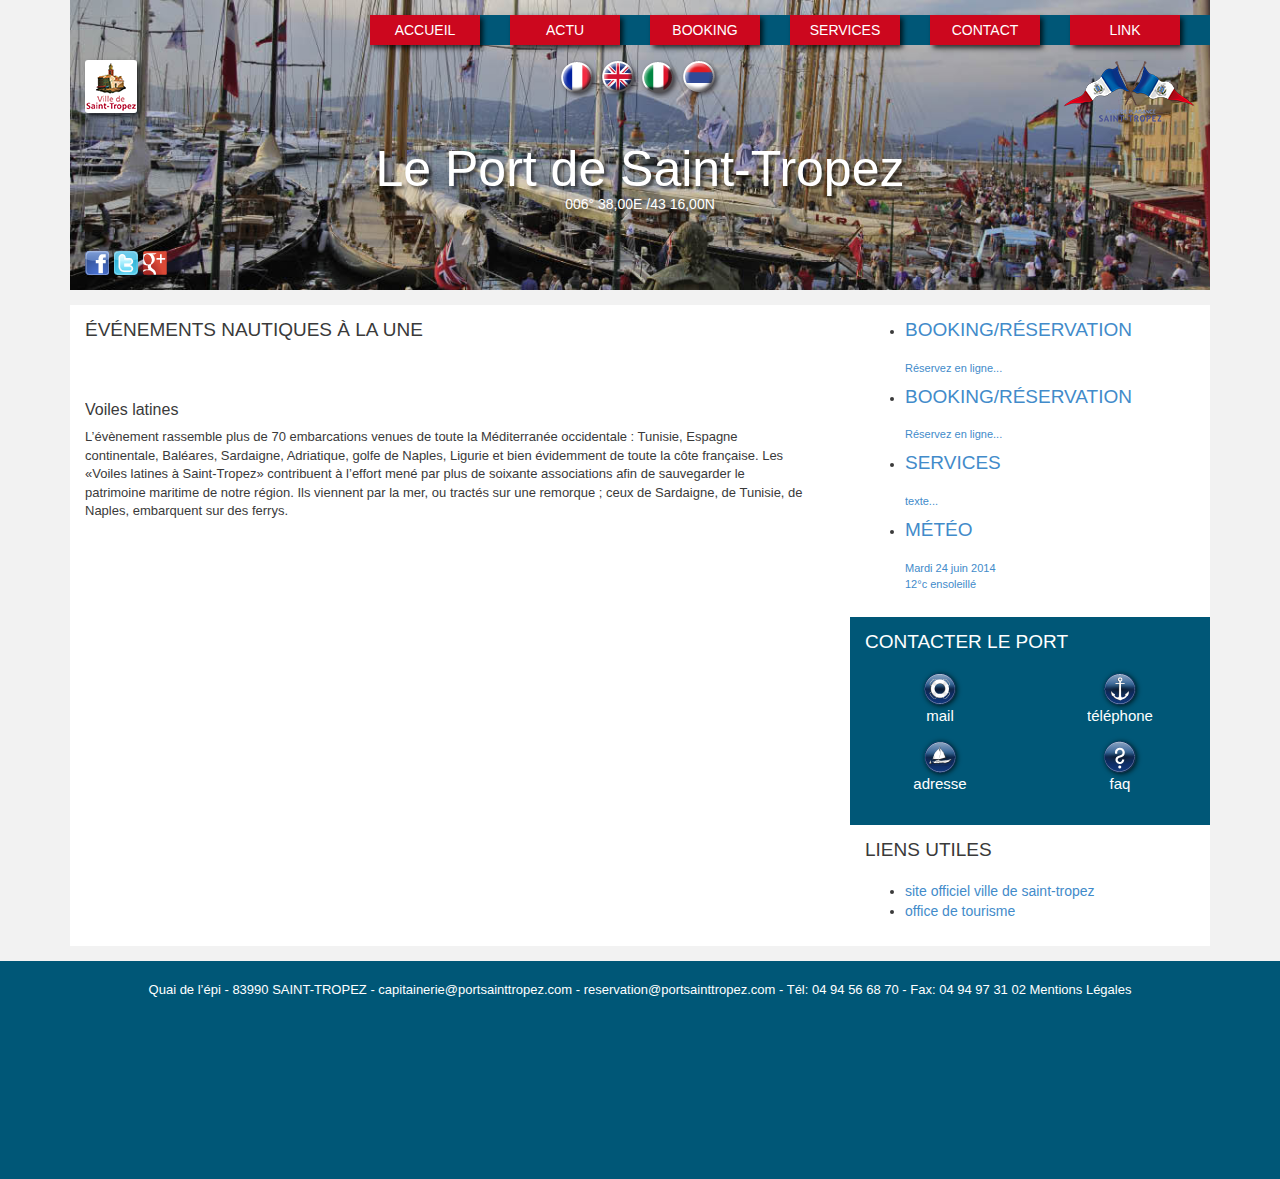
==== contenu.html @ 51a3a8b3 "Intégration; commit to pull" ====
<!DOCTYPE html>
<html xmlns='http://www.w3.org/1999/html'>
<head>
    <title>Port de Saint-Tropez</title>

    <!-- Meta data -->
    <meta charset='utf-8'>
    <meta name='viewport' content='width=device-width'>
    <meta http-equiv='X-UA-Compatible' content='IE=edge'>
    <meta name='description' content='description de la page' />
    <!-- Fin Meta -->
    <!-- Favicon -->
    <link rel='icon' type='image/png' href='favicon.png' />
    <!-- Fin Favicon -->
    <!-- Open Graph -->
    <meta property='og:title' content='' />
    <meta property='og:type' content='website' />
    <meta property='og:url' content='' />
    <meta property='og:image' content='' />
    <meta property='og:locale' content='fr_FR' />
    <!-- Fin Open Graph -->
    <!-- CSS -->
    <link rel='stylesheet' type='text/css' media='all' href='css/styles.css'/>
    <!-- Fin Css -->
    <!--[if lt IE 9]>
    <script src='js/html5shiv.min.js'></script>
    <script src='js/respond.min.js'></script>
    <script src='js/respond.min.js'></script>
    <script src='js/placeholders.min.js'></script>
    <![endif]-->
    <!-- JS -->
    <script src='js/jquery-1.11.1.min.js'></script>
    <script type='text/javascript' src='js/bootstrap.min.js'></script>
    <script type='text/javascript' src='js/bootstrap-datepicker.js'></script>
    <script type='text/javascript' src='js/bootstrap-datepicker.fr.js'></script>
    <script type='text/javascript' src='js/owl-carousel/owl.carousel.min.js'></script>
    <script type='text/javascript' src='js/fancybox/lib/jquery.mousewheel-3.0.6.pack.js'></script>
    <script type='text/javascript' src='js/fancybox/source/jquery.fancybox.pack.js'></script>
    <script type='text/javascript' src='js/main.js'></script>
    <!-- Fin JS -->
</head>
<body>
<div class='container'>
<header id='Header'>
    <div id='Background'>
        <div class="item" style="background-image:url('images/port-saint-tropez-1.jpg');" alt='' ></div>
    </div>
    <nav class="navbar navbar-default" role="navigation" id="Navigation">
        <div class="container-fluid">
            <!-- Brand and toggle get grouped for better mobile display -->
            <div class="navbar-header">
                <button type="button" class="navbar-toggle" data-toggle="collapse" data-target="#bs-example-navbar-collapse-1">
                    <span class="sr-only">Toggle navigation</span>
                    <span class="icon-bar"></span>
                    <span class="icon-bar"></span>
                    <span class="icon-bar"></span>
                </button>
            </div>
            <!-- Collect the nav links, forms, and other content for toggling -->
            <div class="collapse navbar-collapse" id="bs-example-navbar-collapse-1">
                <ul class="nav navbar-nav navbar-right">
                    <li><a href="#">Accueil</a></li>
                    <li><a href="#">Actu</a></li>
                    <li><a href="#">Booking</a></li>
                    <li><a href="#">Services</a></li>
                    <li><a href="#">Contact</a></li>
                    <li><a href="#">Link</a></li>
                </ul>
            </div><!-- /.navbar-collapse -->
        </div><!-- /.container-fluid -->
    </nav>
    <div class='row'>
        <div class='col-md-4'>
            <a href='#' id='LogoStTropez'></a>
        </div>
        <div class='col-md-4'>
            <ul id='Languages'>
                <li>
                    <a href='#' class='fr'></a>
                </li>
                <li>
                    <a href='#' class='en'></a>
                </li>
                <li>
                    <a href='#' class='it'></a>
                </li>
                <li>
                    <a href='#' class='ru'></a>
                </li>
            </ul>
        </div>
        <div class='col-sm-12 col-md-4'>
            <a href='#' id='LogoCapitainerie'></a>
        </div>
    </div>
    <div class='row'>
        <div class='col-md-12'>
            <h1>Le Port de Saint-Tropez <adress>006° 38,00E /43 16,00N</adress></h1>
        </div>
    </div>
    <ul id='SocialNetwork'>
        <li>
            <a href='#' class='fb'></a>
        </li>
        <li>
            <a href='#' class='tw'></a>
        </li>
        <li>
            <a href='#' class='gp'></a>
        </li>
    </ul>
</header>
<section id='Content' class='content'>
    <div class='row'>
        <div class="col-md-8">
            <section id='Contenu' class='bg-white'>
                <h2>événements nautiques à la une</h2>
                <div class="slider">
                    <a href="#"><img src="#" alt="" title=""/></a>
                    <a href="#"><img src="#" alt="" title=""/></a>
                    <a href="#"><img src="#" alt="" title=""/></a>
                </div>
                <h3>Voiles latines</h3>
                <p>L’évènement rassemble plus de 70 embarcations venues de toute la Méditerranée
                    occidentale : Tunisie, Espagne continentale, Baléares, Sardaigne, Adriatique, golfe
                    de Naples, Ligurie et bien évidemment de toute la côte française. Les «Voiles latines
                    à Saint-Tropez» contribuent à l’effort mené par plus de soixante associations afin de
                    sauvegarder le patrimoine maritime de notre région. Ils viennent par la mer, ou tractés
                    sur une remorque ; ceux de Sardaigne, de Tunisie, de Naples, embarquent sur des ferrys.</p>
                <a href="#"><img src="http://lorempixel.com/980/480/sports/1/" alt="" title=""/></a>
            </section>
        </div>
        <div class='col-md-4'>
                <section id='ImportantLinks' class='bg-white'>
                    <div class='row'>
                        <div class='col-md-12'>
                            <ul>
                                <li>
                                    <a href='#' class='booking'>
                                        <h2>Booking/Réservation</h2>
                                        <p>Réservez en ligne...</p>
                                    </a>
                                </li>
                                <li>
                                    <a href='#' class='booking'>
                                        <h2>Booking/Réservation</h2>
                                        <p>Réservez en ligne...</p>
                                    </a>
                                </li>
                                <li>
                                    <a href='#' class='services'>
                                        <h2>Services</h2>
                                        <p>texte...</p>
                                    </a>
                                </li>
                                <li>
                                    <a href='#' class='meteo'>
                                        <h2>Météo</h2>
                                        <p>Mardi 24 juin 2014 <br/> 12°c ensoleillé</p>
                                    </a>
                                </li>
                            </ul>
                        </div>
                    </div>
                </section>
                <section id='Contact' class='bg-blue'>
                    <div class='row'>
                        <div class='col-md-12'>
                            <h2>Contacter le port</h2>
                        </div>
                    </div>
                    <div class='row'>
                        <ul>
                            <li class='col-xs-6'>
                                <a href='#' class='mail'>mail</a>
                            </li>
                            <li class='col-xs-6'>
                                <a href='#' class='tel'>Téléphone</a>
                            </li>
                            <li class='col-xs-6'>
                                <a href='#' class='adresse'>Adresse</a>
                            </li>
                            <li class='col-xs-6'>
                                <a href='#' class='faq'>FAQ</a>
                            </li>
                        </ul>
                    </div>
                </section>
                <section id='OtherLinks' class='bg-white'>
                    <div class='row'>
                        <div class='col-md-12'>
                            <h2>Liens utiles</h2>
                        </div>
                    </div>
                    <div class='row'>
                        <div class='col-md-12'>
                            <ul>
                                <li><a href='#'>site officiel ville de saint-tropez</a></li>
                                <li><a href='#'>office de tourisme</a></li>
                            </ul>
                        </div>
                    </div>
                </section>
            </div>
        </div>
    </div>
</section>
</div>
<footer id='Footer'>
    <div class='container'>
        <div class='row'>
            <div class='col-md-12'>
                <p>
                    Quai de l’épi - 83990 SAINT-TROPEZ - capitainerie@portsainttropez.com - reservation@portsainttropez.com - Tél: 04 94 56 68 70 - Fax: 04 94 97 31 02 Mentions Légales
                </p>
            </div>
        </div>
    </div>
</footer>
</body>
</html>
---- css/styles.css ----
@import 'less/bootstrap.min.css';.owl-carousel .owl-wrapper:after{content:".";display:block;clear:both;visibility:hidden;line-height:0;height:0}.owl-carousel{display:none;position:relative;width:100%;-ms-touch-action:pan-y}.owl-carousel .owl-wrapper{display:none;position:relative;-webkit-transform:translate3d(0px,0px,0px)}.owl-carousel .owl-wrapper-outer{overflow:hidden;position:relative;width:100%}.owl-carousel .owl-wrapper-outer.autoHeight{-webkit-transition:height 500ms ease-in-out;-moz-transition:height 500ms ease-in-out;-ms-transition:height 500ms ease-in-out;-o-transition:height 500ms ease-in-out;transition:height 500ms ease-in-out}.owl-carousel .owl-item{float:left}.owl-controls .owl-page,.owl-controls .owl-buttons div{cursor:pointer}.owl-controls{-webkit-user-select:none;-khtml-user-select:none;-moz-user-select:none;-ms-user-select:none;user-select:none;-webkit-tap-highlight-color:rgba(0,0,0,0)}.grabbing{cursor:url(grabbing.png) 8 8,move}.owl-carousel .owl-wrapper,.owl-carousel .owl-item{-webkit-backface-visibility:hidden;-moz-backface-visibility:hidden;-ms-backface-visibility:hidden;-webkit-transform:translate3d(0,0,0);-moz-transform:translate3d(0,0,0);-ms-transform:translate3d(0,0,0)}.owl-theme .owl-controls{margin-top:10px;text-align:center}.owl-theme .owl-controls .owl-buttons div{color:#FFF;display:inline-block;zoom:1;*display:inline;margin:5px;padding:3px 10px;font-size:12px;-webkit-border-radius:30px;-moz-border-radius:30px;border-radius:30px;background:#869791;filter:alpha(opacity=50);opacity:.5}.owl-theme .owl-controls.clickable .owl-buttons div:hover{filter:alpha(opacity=100);opacity:1;text-decoration:none}.owl-theme .owl-controls .owl-page{display:inline-block;zoom:1;*display:inline}.owl-theme .owl-controls .owl-page span{display:block;width:12px;height:12px;margin:5px 7px;filter:alpha(opacity=50);opacity:.5;-webkit-border-radius:20px;-moz-border-radius:20px;border-radius:20px;background:#869791}.owl-theme .owl-controls .owl-page.active span,.owl-theme .owl-controls.clickable .owl-page:hover span{filter:alpha(opacity=100);opacity:1}.owl-theme .owl-controls .owl-page span.owl-numbers{height:auto;width:auto;color:#FFF;padding:2px 10px;font-size:12px;-webkit-border-radius:30px;-moz-border-radius:30px;border-radius:30px}.owl-item.loading{min-height:150px;background:url(AjaxLoader.gif) no-repeat center center}.owl-origin{-webkit-perspective:1200px;-webkit-perspective-origin-x:50%;-webkit-perspective-origin-y:50%;-moz-perspective:1200px;-moz-perspective-origin-x:50%;-moz-perspective-origin-y:50%;perspective:1200px}.owl-fade-out{z-index:10;-webkit-animation:fadeOut .7s both ease;-moz-animation:fadeOut .7s both ease;animation:fadeOut .7s both ease}.owl-fade-in{-webkit-animation:fadeIn .7s both ease;-moz-animation:fadeIn .7s both ease;animation:fadeIn .7s both ease}.owl-backSlide-out{-webkit-animation:backSlideOut 1s both ease;-moz-animation:backSlideOut 1s both ease;animation:backSlideOut 1s both ease}.owl-backSlide-in{-webkit-animation:backSlideIn 1s both ease;-moz-animation:backSlideIn 1s both ease;animation:backSlideIn 1s both ease}.owl-goDown-out{-webkit-animation:scaleToFade .7s ease both;-moz-animation:scaleToFade .7s ease both;animation:scaleToFade .7s ease both}.owl-goDown-in{-webkit-animation:goDown .6s ease both;-moz-animation:goDown .6s ease both;animation:goDown .6s ease both}.owl-fadeUp-in{-webkit-animation:scaleUpFrom .5s ease both;-moz-animation:scaleUpFrom .5s ease both;animation:scaleUpFrom .5s ease both}.owl-fadeUp-out{-webkit-animation:scaleUpTo .5s ease both;-moz-animation:scaleUpTo .5s ease both;animation:scaleUpTo .5s ease both}@-webkit-keyframes empty{0%{opacity:1}}@-moz-keyframes empty{0%{opacity:1}}@keyframes empty{0%{opacity:1}}@-webkit-keyframes fadeIn{0%{opacity:0}100%{opacity:1}}@-moz-keyframes fadeIn{0%{opacity:0}100%{opacity:1}}@keyframes fadeIn{0%{opacity:0}100%{opacity:1}}@-webkit-keyframes fadeOut{0%{opacity:1}100%{opacity:0}}@-moz-keyframes fadeOut{0%{opacity:1}100%{opacity:0}}@keyframes fadeOut{0%{opacity:1}100%{opacity:0}}@-webkit-keyframes backSlideOut{25%{opacity:.5;-webkit-transform:translateZ(-500px)}75%{opacity:.5;-webkit-transform:translateZ(-500px) translateX(-200%)}100%{opacity:.5;-webkit-transform:translateZ(-500px) translateX(-200%)}}@-moz-keyframes backSlideOut{25%{opacity:.5;-moz-transform:translateZ(-500px)}75%{opacity:.5;-moz-transform:translateZ(-500px) translateX(-200%)}100%{opacity:.5;-moz-transform:translateZ(-500px) translateX(-200%)}}@keyframes backSlideOut{25%{opacity:.5;transform:translateZ(-500px)}75%{opacity:.5;transform:translateZ(-500px) translateX(-200%)}100%{opacity:.5;transform:translateZ(-500px) translateX(-200%)}}@-webkit-keyframes backSlideIn{0%,25%{opacity:.5;-webkit-transform:translateZ(-500px) translateX(200%)}75%{opacity:.5;-webkit-transform:translateZ(-500px)}100%{opacity:1;-webkit-transform:translateZ(0) translateX(0)}}@-moz-keyframes backSlideIn{0%,25%{opacity:.5;-moz-transform:translateZ(-500px) translateX(200%)}75%{opacity:.5;-moz-transform:translateZ(-500px)}100%{opacity:1;-moz-transform:translateZ(0) translateX(0)}}@keyframes backSlideIn{0%,25%{opacity:.5;transform:translateZ(-500px) translateX(200%)}75%{opacity:.5;transform:translateZ(-500px)}100%{opacity:1;transform:translateZ(0) translateX(0)}}@-webkit-keyframes scaleToFade{to{opacity:0;-webkit-transform:scale(0.8)}}@-moz-keyframes scaleToFade{to{opacity:0;-moz-transform:scale(0.8)}}@keyframes scaleToFade{to{opacity:0;transform:scale(0.8)}}@-webkit-keyframes goDown{from{-webkit-transform:translateY(-100%)}}@-moz-keyframes goDown{from{-moz-transform:translateY(-100%)}}@keyframes goDown{from{transform:translateY(-100%)}}@-webkit-keyframes scaleUpFrom{from{opacity:0;-webkit-transform:scale(1.5)}}@-moz-keyframes scaleUpFrom{from{opacity:0;-moz-transform:scale(1.5)}}@keyframes scaleUpFrom{from{opacity:0;transform:scale(1.5)}}@-webkit-keyframes scaleUpTo{to{opacity:0;-webkit-transform:scale(1.5)}}@-moz-keyframes scaleUpTo{to{opacity:0;-moz-transform:scale(1.5)}}@keyframes scaleUpTo{to{opacity:0;transform:scale(1.5)}}.ico-gp{height:24px;width:24px;background:url(../imgs/sprites.png) -7px -2px no-repeat;background-repeat:no-repeat;background-image:url(../imgs/sprites.png);display:block}.ico-fb{height:24px;width:24px;background:url(../imgs/sprites.png) -35px -2px no-repeat;background-repeat:no-repeat;background-image:url(../imgs/sprites.png);display:block}.ico-tw{height:24px;width:24px;background:url(../imgs/sprites.png) -65px -2px no-repeat;background-repeat:no-repeat;background-image:url(../imgs/sprites.png);display:block}.ico-gouvernail-mini{height:18px;width:17px;background:url(../imgs/sprites.png) -96px -6px no-repeat;background-repeat:no-repeat;background-image:url(../imgs/sprites.png);display:block}.ico-loupe{height:20px;width:15px;background:url(../imgs/sprites.png) -122px -3px no-repeat;background-repeat:no-repeat;background-image:url(../imgs/sprites.png);display:block}.ico-french{height:37px;width:41px;background:url(../imgs/sprites.png) -1px -31px no-repeat;background-repeat:no-repeat;background-image:url(../imgs/sprites.png);display:block}.ico-english{height:38px;width:41px;background:url(../imgs/sprites.png) -43px -31px no-repeat;background-repeat:no-repeat;background-image:url(../imgs/sprites.png);display:block}.ico-italian{height:38px;width:39px;background:url(../imgs/sprites.png) -84px -30px no-repeat;background-repeat:no-repeat;background-image:url(../imgs/sprites.png);display:block}.ico-russian{height:38px;width:41px;background:url(../imgs/sprites.png) -124px -31px no-repeat;background-repeat:no-repeat;background-image:url(../imgs/sprites.png);display:block}.ico-arrow-left{height:39px;width:16px;background:url(../imgs/sprites.png) -165px -27px no-repeat;background-repeat:no-repeat;background-image:url(../imgs/sprites.png);display:block}.ico-arrow-right{height:39px;width:16px;background:url(../imgs/sprites.png) -176px -27px no-repeat;background-repeat:no-repeat;background-image:url(../imgs/sprites.png);display:block}.ico-gouvernail{height:43px;width:43px;background:url(../imgs/sprites.png) -6px -77px no-repeat;background-repeat:no-repeat;background-image:url(../imgs/sprites.png);display:block}.ico-boussole{height:38px;width:38px;background:url(../imgs/sprites.png) -59px -78px no-repeat;background-repeat:no-repeat;background-image:url(../imgs/sprites.png);display:block}.ico-soleil{height:37px;width:39px;background:url(../imgs/sprites.png) -106px -79px no-repeat;background-repeat:no-repeat;background-image:url(../imgs/sprites.png);display:block}.ico-video{height:40px;width:45px;background:url(../imgs/sprites.png) -156px -76px no-repeat;background-repeat:no-repeat;background-image:url(../imgs/sprites.png);display:block}.ico-bouee{height:32px;width:32px;background:url(../imgs/sprites.png) -11px -124px no-repeat;background-repeat:no-repeat;background-image:url(../imgs/sprites.png);display:block}.ico-ancre{height:32px;width:32px;background:url(../imgs/sprites.png) -49px -124px no-repeat;background-repeat:no-repeat;background-image:url(../imgs/sprites.png);display:block}.ico-bateau{height:32px;width:32px;background:url(../imgs/sprites.png) -87px -124px no-repeat;background-repeat:no-repeat;background-image:url(../imgs/sprites.png);display:block}.ico-noeud{height:32px;width:32px;background:url(../imgs/sprites.png) -126px -125px no-repeat;background-repeat:no-repeat;background-image:url(../imgs/sprites.png);display:block}.logo-stTropez{height:53px;width:52px;background:url(../imgs/sprites.png) -13px -164px no-repeat;background-repeat:no-repeat;background-image:url(../imgs/sprites.png);display:block}.logo-capitainerie{height:62px;width:132px;background:url(../imgs/sprites.png) -74px -161px no-repeat;background-repeat:no-repeat;background-image:url(../imgs/sprites.png);display:block}body{background:#f2f2f2}#Background{position:absolute;width:100%;height:290px}#Background .item{height:290px;background-size:cover;background-position:center}#Navigation{background:0;border:0;min-height:initial;top:15px;left:15px;position:relative;margin-bottom:15px;border-radius:0}#Navigation .navbar-toggle{background:white}#Navigation ul{background:#005777}#Navigation ul li{margin-right:30px;box-shadow:3px 3px 5px rgba(0,0,0,0.75)}#Navigation ul li a{padding:0;display:block;text-align:center;color:white;width:110px;line-height:30px;height:30px;background:#cc071e;text-transform:uppercase}#Header{position:relative;height:290px;margin-bottom:15px}#Header #LogoStTropez{height:53px;width:52px;background:url(../imgs/sprites.png) -13px -164px no-repeat;background-repeat:no-repeat;background-image:url(../imgs/sprites.png);display:block;margin-left:15px;margin-top:15px;border-radius:3px;box-shadow:3px 3px 5px rgba(0,0,0,0.75)}#Header #LogoCapitainerie{float:right;margin-right:15px;margin-top:15px;height:62px;width:132px;background:url(../imgs/sprites.png) -74px -161px no-repeat;background-repeat:no-repeat;background-image:url(../imgs/sprites.png);display:block}#Header #Languages{display:inline-block;margin:15px 0 0 0;padding:0;list-style:none;width:100%;text-align:center}#Header #Languages li{display:inline-block;margin-left:-4px}#Header #Languages li:first-child{margin:0}#Header #Languages li .fr{height:37px;width:41px;background:url(../imgs/sprites.png) -1px -31px no-repeat;background-repeat:no-repeat;background-image:url(../imgs/sprites.png);display:block}#Header #Languages li .en{height:38px;width:41px;background:url(../imgs/sprites.png) -43px -31px no-repeat;background-repeat:no-repeat;background-image:url(../imgs/sprites.png);display:block}#Header #Languages li .it{height:38px;width:39px;background:url(../imgs/sprites.png) -84px -30px no-repeat;background-repeat:no-repeat;background-image:url(../imgs/sprites.png);display:block}#Header #Languages li .ru{height:38px;width:41px;background:url(../imgs/sprites.png) -124px -31px no-repeat;background-repeat:no-repeat;background-image:url(../imgs/sprites.png);display:block}#Header #SocialNetwork{position:absolute;bottom:0;display:inline-block;padding:0;list-style:none;width:100%}#Header #SocialNetwork li{display:inline-block;margin-left:-4px;margin-right:5px}#Header #SocialNetwork li:first-child{margin-left:15px}#Header #SocialNetwork li .fb{height:24px;width:24px;background:url(../imgs/sprites.png) -35px -2px no-repeat;background-repeat:no-repeat;background-image:url(../imgs/sprites.png);display:block}#Header #SocialNetwork li .tw{height:24px;width:24px;background:url(../imgs/sprites.png) -65px -2px no-repeat;background-repeat:no-repeat;background-image:url(../imgs/sprites.png);display:block}#Header #SocialNetwork li .gp{height:24px;width:24px;background:url(../imgs/sprites.png) -7px -2px no-repeat;background-repeat:no-repeat;background-image:url(../imgs/sprites.png);display:block}#Header h1{color:white;text-align:center;font-family:"Quicksand",Helvetica,Arial;font-weight:normal;font-size:50px;font-size:5rem;opacity:.999;-webkit-transform:rotate(-0.0000000001deg);-webkit-font-smoothing:subpixel-antialiased;text-shadow:3px 3px 3px rgba(0,0,0,0.5)}#Header h1 adress{display:block;font-size:14px;font-size:1.4rem;opacity:.999;-webkit-transform:rotate(-0.0000000001deg);-webkit-font-smoothing:subpixel-antialiased}#Content{background:white}#Content section{padding-bottom:20px;padding-top:20px}#Content h2{font-size:19px;font-size:1.9rem;opacity:.999;-webkit-transform:rotate(-0.0000000001deg);-webkit-font-smoothing:subpixel-antialiased;font-family:"Quicksand",Helvetica,Arial;font-weight:400;text-transform:uppercase;margin-bottom:20px;margin-top:0}#Content p{font-size:11px;font-size:1.1rem;opacity:.999;-webkit-transform:rotate(-0.0000000001deg);-webkit-font-smoothing:subpixel-antialiased;font-family:"Muli",Helvetica,Arial;font-weight:normal}#Content.content section{padding:15px}#Content.content #Contenu img{max-width:100%}#Content.content #Contenu h3{font-size:16px;font-size:1.6rem;opacity:.999;-webkit-transform:rotate(-0.0000000001deg);-webkit-font-smoothing:subpixel-antialiased;font-family:"Quicksand",Helvetica,Arial;font-weight:400}#Content.content #Contenu p{font-size:13px;font-size:1.3rem;opacity:.999;-webkit-transform:rotate(-0.0000000001deg);-webkit-font-smoothing:subpixel-antialiased;font-family:"Muli",Helvetica,Arial;font-weight:normal}#Welcome{position:relative;text-align:center;padding-bottom:85px}#Welcome h2,#Welcome p{text-align:center}#Welcome .video{position:absolute;bottom:15px}#Welcome .video>a{display:inline-block;vertical-align:middle;font-size:19px;font-size:1.9rem;opacity:.999;-webkit-transform:rotate(-0.0000000001deg);-webkit-font-smoothing:subpixel-antialiased;text-transform:uppercase;font-family:"Quicksand",Helvetica,Arial;font-weight:normal;color:white;transition:all .3s;padding-right:5px;border-radius:2px}#Welcome .video>a:before{vertical-align:middle;content:" ";margin-right:15px;border-radius:2px;box-sizing:content-box;height:40px;width:45px;background:url(../imgs/sprites.png) -156px -76px no-repeat;background-repeat:no-repeat;background-image:url(../imgs/sprites.png);display:block;height:50px;width:50px;background:url(../imgs/sprites.png) -153px -71px no-repeat;display:inline-block;border:1px solid #b5b5b5}#Welcome .video>a:hover{background:rgba(255,255,255,0.2);text-decoration:none}#Contact ul{margin:0;padding:0;list-style:none;text-align:center}#Contact ul li{margin-bottom:15px}#Contact a{color:white;font-family:"Muli",Helvetica,Arial;font-weight:normal;font-size:15px;font-size:1.5rem;opacity:.999;-webkit-transform:rotate(-0.0000000001deg);-webkit-font-smoothing:subpixel-antialiased;text-transform:lowercase}#Contact a:before{border-radius:50%;content:" ";margin:0 auto;box-shadow:1px 1px 5px rgba(0,0,0,0.75)}#Contact a:hover{text-decoration:none}#Contact a.mail:before{height:32px;width:32px;background:url(../imgs/sprites.png) -11px -124px no-repeat;background-repeat:no-repeat;background-image:url(../imgs/sprites.png);display:block}#Contact a.tel:before{height:32px;width:32px;background:url(../imgs/sprites.png) -49px -124px no-repeat;background-repeat:no-repeat;background-image:url(../imgs/sprites.png);display:block}#Contact a.adresse:before{height:32px;width:32px;background:url(../imgs/sprites.png) -87px -124px no-repeat;background-repeat:no-repeat;background-image:url(../imgs/sprites.png);display:block}#Contact a.faq:before{height:32px;width:32px;background:url(../imgs/sprites.png) -126px -125px no-repeat;background-repeat:no-repeat;background-image:url(../imgs/sprites.png);display:block}#Agenda{position:relative}#Agenda a{margin:0 10px;color:white;display:block}#Agenda a img{width:100%}#Agenda a h3{font-family:"Muli",Helvetica,Arial;font-weight:normal;font-size:13px;font-size:1.3rem;opacity:.999;-webkit-transform:rotate(-0.0000000001deg);-webkit-font-smoothing:subpixel-antialiased}#Agenda a time{font-family:"Muli",Helvetica,Arial;font-weight:normal;font-size:11px;font-size:1.1rem;opacity:.999;-webkit-transform:rotate(-0.0000000001deg);-webkit-font-smoothing:subpixel-antialiased}#Agenda .owl-controls{height:0;position:absolute;width:100%;top:50%;margin:0}#Agenda .owl-controls .owl-next{margin:0;position:absolute;right:-10px;top:-20px;text-indent:-9999px;height:39px;width:16px;background:url(../imgs/sprites.png) -176px -27px no-repeat;background-repeat:no-repeat;background-image:url(../imgs/sprites.png);display:block}#Agenda .owl-controls .owl-prev{position:absolute;left:-10px;margin:0;top:-20px;text-indent:-9999px;height:39px;width:16px;background:url(../imgs/sprites.png) -165px -27px no-repeat;background-repeat:no-repeat;background-image:url(../imgs/sprites.png);display:block}#Galerie a{text-align:center;display:block}#Galerie a img{max-width:140px;height:100px}#Galerie .owl-controls{height:0;position:absolute;width:100%;top:50%;margin:0}#Galerie .owl-controls .owl-next{margin:0;position:absolute;right:-10px;top:-20px;text-indent:-9999px;height:39px;width:16px;background:url(../imgs/sprites.png) -176px -27px no-repeat;background-repeat:no-repeat;background-image:url(../imgs/sprites.png);display:block}#Galerie .owl-controls .owl-prev{position:absolute;left:-10px;margin:0;top:-20px;text-indent:-9999px;height:39px;width:16px;background:url(../imgs/sprites.png) -165px -27px no-repeat;background-repeat:no-repeat;background-image:url(../imgs/sprites.png);display:block}#Footer{background:#005777;padding-bottom:170px;padding-top:20px;color:white;font-size:13px;font-size:1.3rem;opacity:.999;-webkit-transform:rotate(-0.0000000001deg);-webkit-font-smoothing:subpixel-antialiased;margin-top:15px;font-family:"Muli",Helvetica,Arial;font-weight:normal;text-align:center}@media(max-width:768px){#Header{padding-top:30px}#Navigation{width:100%;right:15px;top:0;position:fixed;background:#005777;left:0;z-index:3;box-shadow:0 3px 5px rgba(0,0,0,0.75)}#Navigation ul li{margin:1px 20%!important;box-shadow:none!important}#Navigation ul li a{width:100%!important;border-radius:2px}#LogoCapitainerie{margin:0 auto!important;margin-top:30px!important;float:none!important}#Languages{position:fixed;z-index:3;left:0;top:8px;width:auto!important;margin:0!important;left:50%;margin-left:-81px!important}#LogoStTropez{z-index:3;top:8px;margin:0!important;box-shadow:0 3px 5px rgba(0,0,0,0.75)!important;position:fixed}#SocialNetwork{margin:0!important}}.bg-blue{background:#005777;color:white}.bg-white{background:white;color:#3a3a3a}
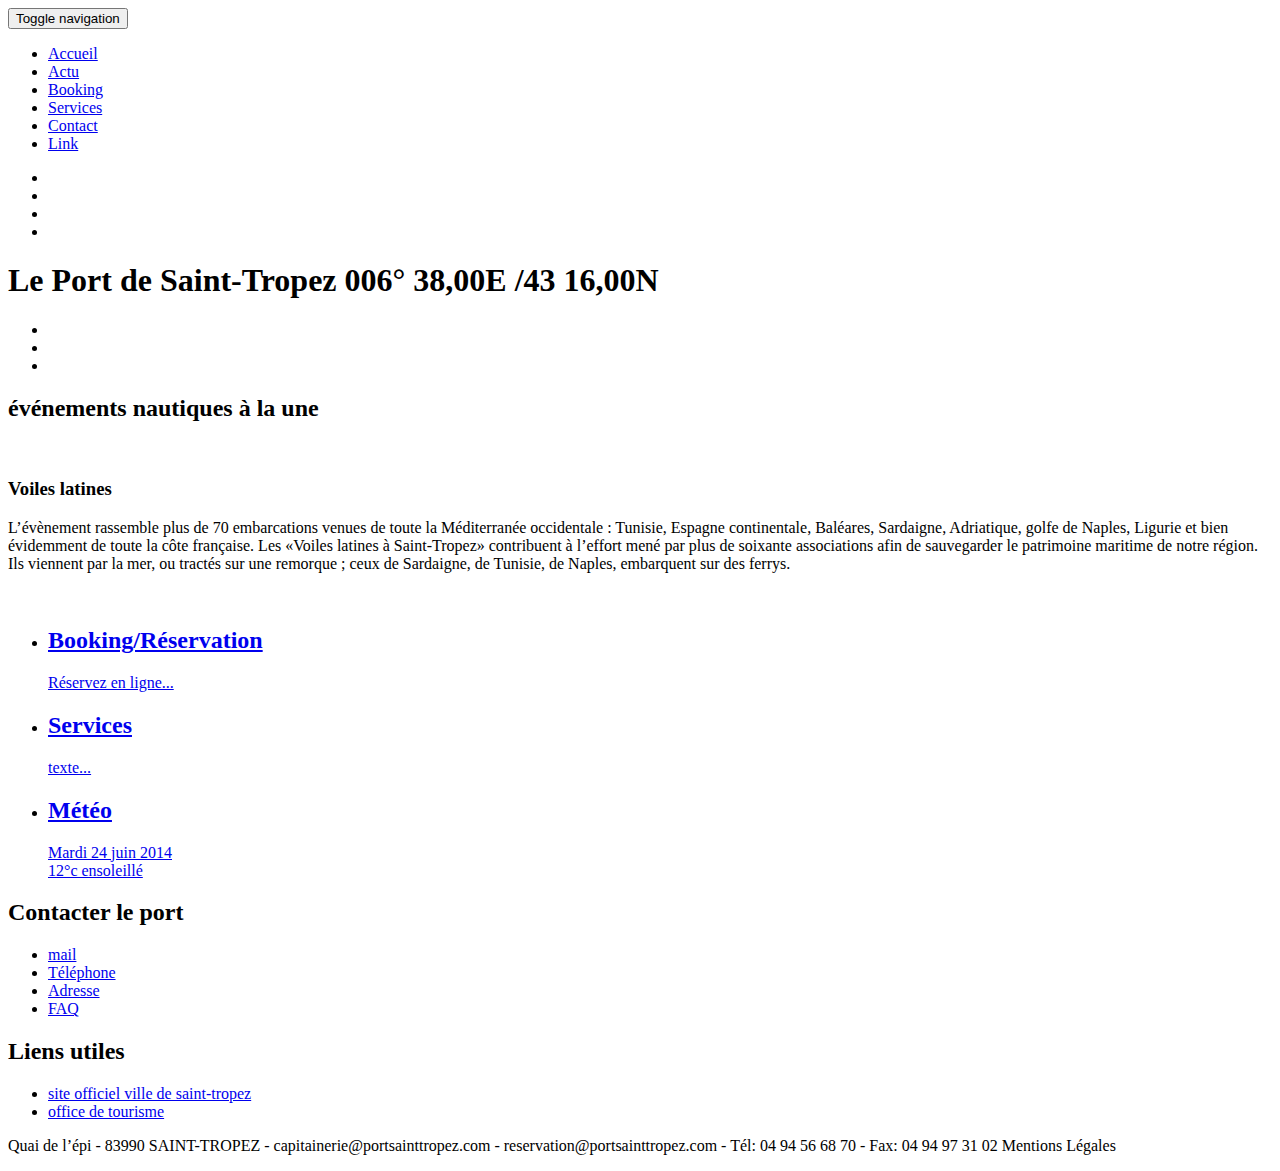
==== commit b916954c: "Intégration 20/05/2014" ====
--- a/contenu.html
+++ b/contenu.html
@@ -142,12 +142,6 @@
                                     </a>
                                 </li>
                                 <li>
-                                    <a href='#' class='booking'>
-                                        <h2>Booking/Réservation</h2>
-                                        <p>Réservez en ligne...</p>
-                                    </a>
-                                </li>
-                                <li>
                                     <a href='#' class='services'>
                                         <h2>Services</h2>
                                         <p>texte...</p>
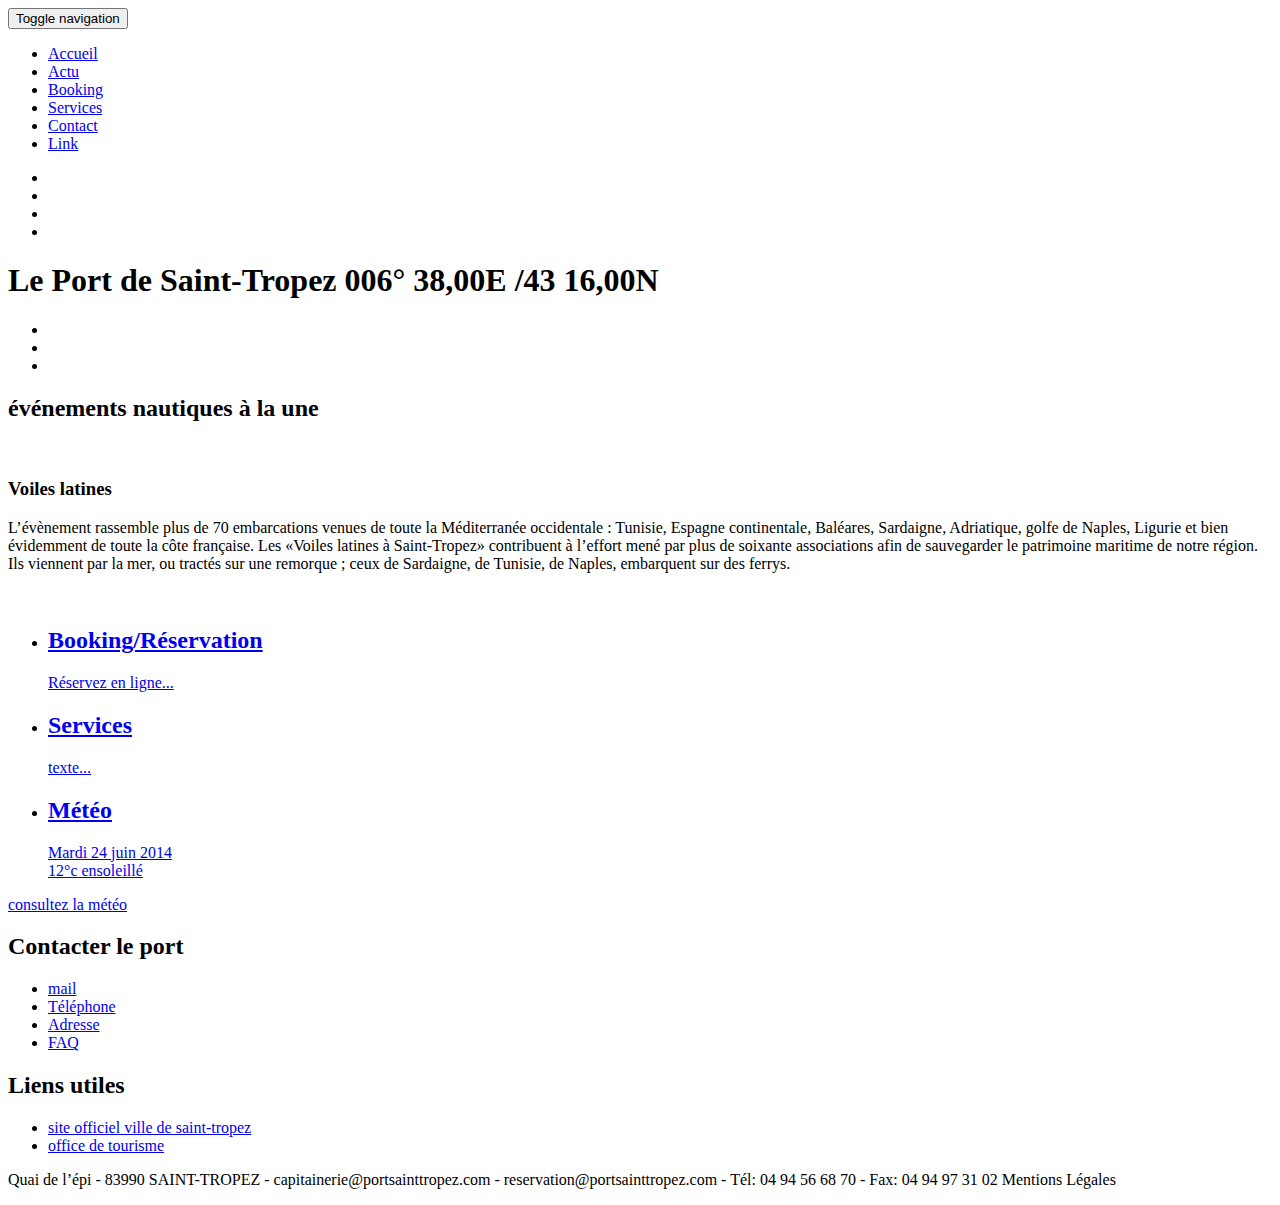
==== commit ab0abc54: "Intégration 21/05/2014 12h" ====
--- a/contenu.html
+++ b/contenu.html
@@ -156,6 +156,7 @@
                             </ul>
                         </div>
                     </div>
+                    <a href="#" class="meteoConsultation">consultez la météo</a>
                 </section>
                 <section id='Contact' class='bg-blue'>
                     <div class='row'>
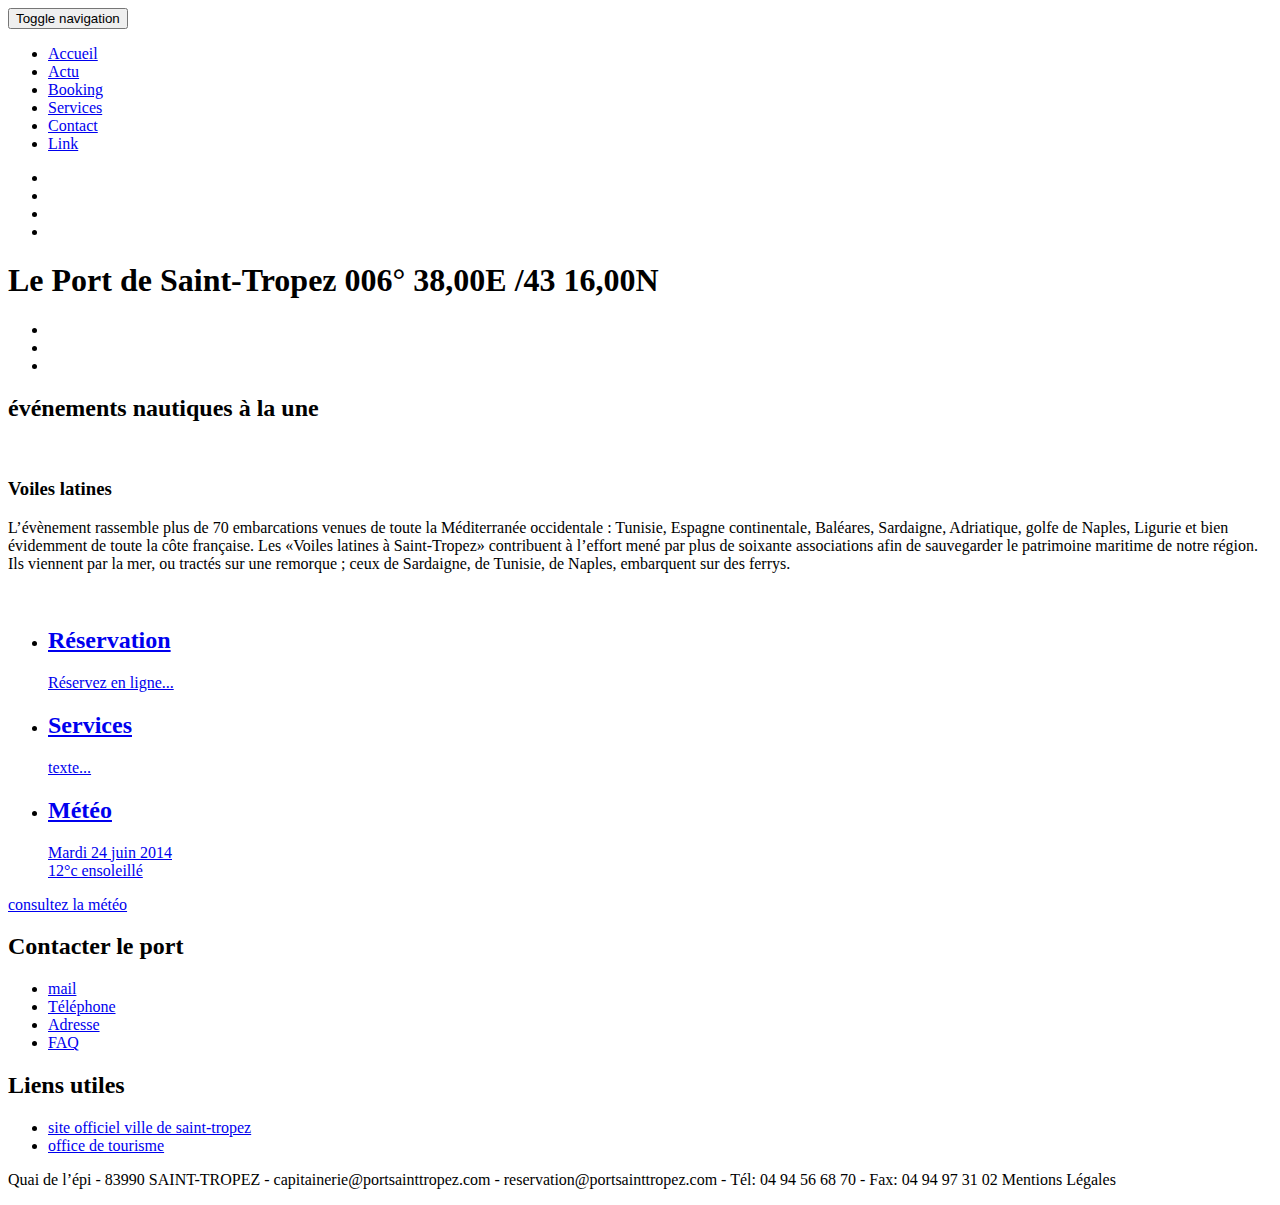
==== commit c9f087af: "Intégration 21/05/2014 fin de journée" ====
--- a/contenu.html
+++ b/contenu.html
@@ -70,10 +70,10 @@
         </div><!-- /.container-fluid -->
     </nav>
     <div class='row'>
-        <div class='col-md-4'>
+        <div class='col-sm-4'>
             <a href='#' id='LogoStTropez'></a>
         </div>
-        <div class='col-md-4'>
+        <div class='col-sm-4'>
             <ul id='Languages'>
                 <li>
                     <a href='#' class='fr'></a>
@@ -89,7 +89,7 @@
                 </li>
             </ul>
         </div>
-        <div class='col-sm-12 col-md-4'>
+        <div class='col-xs-12 col-sm-4'>
             <a href='#' id='LogoCapitainerie'></a>
         </div>
     </div>
@@ -137,7 +137,7 @@
                             <ul>
                                 <li>
                                     <a href='#' class='booking'>
-                                        <h2>Booking/Réservation</h2>
+                                        <h2>Réservation</h2>
                                         <p>Réservez en ligne...</p>
                                     </a>
                                 </li>
